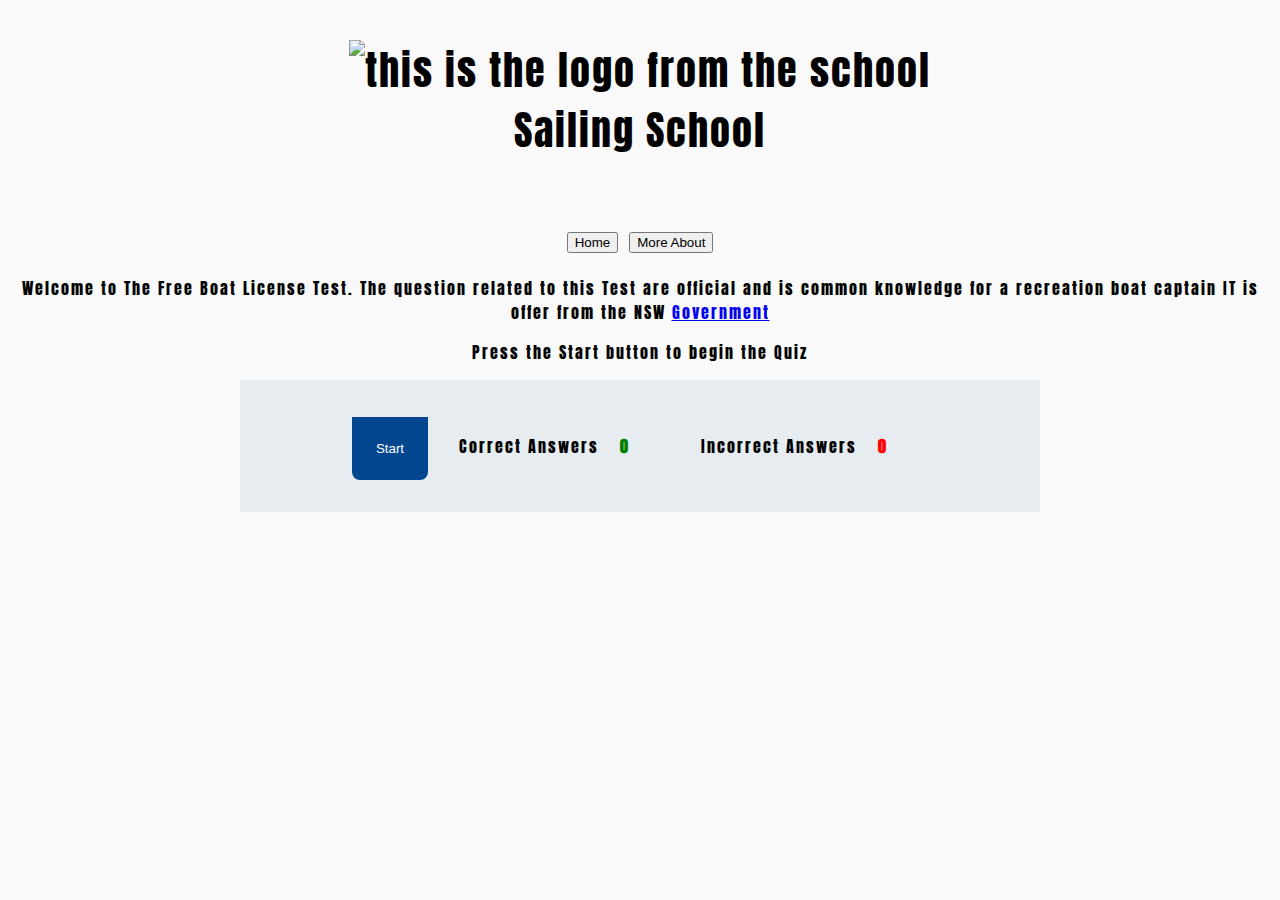
==== index.html @ 5c35fd0a "add classe to botton Next" ====
<!DOCTYPE html>
<html lang="en">
<head>
    <meta charset="UTF-8">
    <meta name="viewport" content="width=device-width, initial-scale=1.0">
    <!-- Meta tags for search eng. -->
    <meta name="description" content="Boat License">
    <meta name="keywords" content="sailing, boat,learn boating ">
    <!-- Favicon free sorce https://icons8.com/ -->
    <link rel="icon"  sizes="32x32" href="./assets/images/icons8_32.png">
    <link rel="icon" sizes="16x16" href="./assets/images/icons8_16.png">
    <!-- Font Anton from Google Fonts -->
    <link rel="stylesheet" href="./assets/css/styles.css">
    <link rel="preconnect" href="https://fonts.googleapis.com">
    <link rel="preconnect" href="https://fonts.gstatic.com" crossorigin>
    <link href="https://fonts.googleapis.com/css2?family=Anton&display=swap" rel="stylesheet">
    <!-- Sorce Fount awsome for bottons -->
    <link rel="stylesheet" href="https://use.fontawesome.com/releases/v5.7.2/css/all.css" integrity="sha384-fnmOCqbTlWIlj8LyTjo7mOUStjsKC4pOpQbqyi7RrhN7udi9RwhKkMHpvLbHG9Sr" crossorigin="anonymous">
    <title>Quizz Boat License</title>
</head>
<body>
  <header>
    <figure>
        <img src="./assets/images/logo.png" alt="this is the logo from the school" width="200" height="200">
        <figcaption>Sailing School</figcaption>
    </figure>
    <nav>
        <button>Home</button>
        <button>More About</button>
    </nav>
  </header>

  
    <aside id="start-container" class="">
        <p>Welcome to The Free Boat License Test. The question related to this Test are official and is common knowledge for a recreation boat captain IT is offer from the NSW <a href="https://www.nsw.gov.au" target="_blank">Government</a> </p>
        <p>Press the Start button to begin the Quiz</p>
    </aside>

    <main>
        <section id="question-container" class="hide">
            <div id="question">QUESTION</div>
                <div id="andswer-buttons" class="btn-grid">
                    <button class="q-btn">Answer1</button>
                    <button class="q-btn">Answer2</button>
                    <button class="q-btn">Answer3</button>
                </div>
        </section>
        <section id="controls">
            <button id="start-btn" class="start-btn">Start</button>
            <button id="next-btn" class="move-btn hide">Next</button>
            <p class="scores">Correct Answers <span id="score">0</span></p>
            <p class="scores">Incorrect Answers <span id="incorrect">0</span></p>
        </section>
    
    </main>
  
  <footer>

  </footer>
  <script src="./assets/js/script.js"></script>  
</body>
</html>
---- assets/css/styles.css ----
/* --------- Global style */
body{
    font-family: "Anton", sans-serif;
    letter-spacing:  2px;
    background-color: #f9f9f9;
    text-align: center;
    margin: 0;  
}


/* --------- Heading */

header {
font-size: 2.5rem;
}

/* --------- Game layout */

section {
    background-color: #E6ECF0;
    box-sizing: border-box;
    margin-left: auto;
    margin-right: auto;
    padding: 1%;
    margin-top: 15px;
    width: 800px;
    max-width: 90%;S
    display: grid;
    grid-template-columns: repeat(2, auto);
}

.q-btn{
 padding: 1.5rem;
 background-color: #70b5ff; 
 color: white;
 border: none;
 border-radius:  0 0 0.5rem 0.5rem;  
}
.move-btn{
padding: 1.5rem;
 background-color: #024690; 
 color: white;
 border: none;
 border-radius:  0 0 0.5rem 0.5rem;  
}
.start-btn{
    padding: 1.5rem;
     background-color: #024690; 
     color: white;
     border: none;
     border-radius:  0 0 0.5rem 0.5rem;  
    }

span {
    padding: 0 15px;
}
.hide{
    display: none;
}
#score {
    color: green;
    font-weight: bold;
}

#incorrect {
    color: red;
    font-weight: bold;
}

.scores {
    display: inline-block;
    padding: 25px;
}

/* --------- Buttons */


/* --------- Media queries */

@media (max-width: 414px) {
    .controls-area {
        width: 100%;
    }

    .btn--big {
        margin: 0 10px;
        padding: 5px;
        border: 5px solid;
        width: 50px;
        height: 50px;
        font-size: 1.5rem;
    }

    .btn--big::after {
        font-size: 0.6rem;
        left: -0.7rem;
    }

    .question-area {
        padding: 10% 0;
        width: 100%;
    }

    .question-area span {
        padding: 0;
    }

    .answer-message {
        display: block;
    }

    #answer-box {
        display: block;
        margin: 0 auto;
    }
    .btn--gray {
        margin-top: 0;
    }

    .score-area {
        width: 100%;
    }

    .scores {
        margin: 0.5em auto;
        display: block;
        padding: 5px;
    }

    .heading {
        font-size: 2rem;
    }
}

@media (max-width: 320px) {
    .game-area {
        height: 70vh;
    }

    .controls-area {
        width: 75%;
        margin: 10px auto;
    }

    .btn--big {
        margin: 10px 10px;
    }
    .question-area {
        padding: 10px 0;
    }

}
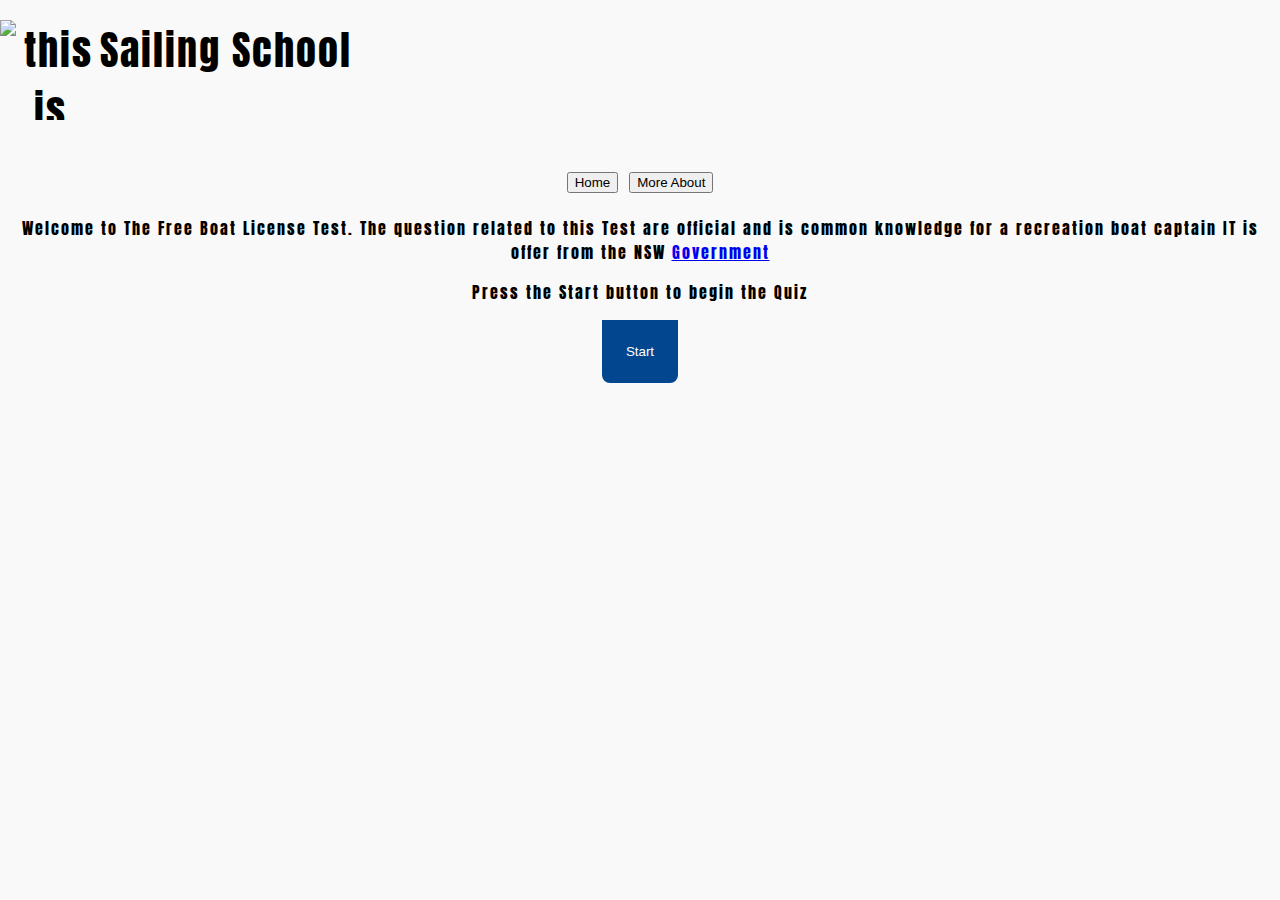
==== commit b57a7d8f: "add more question to cycle true" ====
--- a/index.html
+++ b/index.html
@@ -21,7 +21,7 @@
 <body>
   <header>
     <figure>
-        <img src="./assets/images/logo.png" alt="this is the logo from the school" width="200" height="200">
+        <img src="./assets/images/logo.png" alt="this is the logo from the school" width="100" height="100">
         <figcaption>Sailing School</figcaption>
     </figure>
     <nav>
@@ -31,23 +31,23 @@
   </header>
 
   
-    <aside id="start-container" class="">
+    <aside id="start-container">
         <p>Welcome to The Free Boat License Test. The question related to this Test are official and is common knowledge for a recreation boat captain IT is offer from the NSW <a href="https://www.nsw.gov.au" target="_blank">Government</a> </p>
         <p>Press the Start button to begin the Quiz</p>
     </aside>
 
     <main>
         <section id="question-container" class="hide">
-            <div id="question">QUESTION</div>
-                <div id="andswer-buttons" class="btn-grid">
-                    <button class="q-btn">Answer1</button>
-                    <button class="q-btn">Answer2</button>
-                    <button class="q-btn">Answer3</button>
+            <div id="question"></div>
+                <div id="answer-buttons" class="btn-grid">
+                    <!-- <button class="btn">AN</button>
+                    <button class="btn">AN</button>
+                    <button class="btn">AN</button> -->
                 </div>
         </section>
-        <section id="controls">
-            <button id="start-btn" class="start-btn">Start</button>
-            <button id="next-btn" class="move-btn hide">Next</button>
+        <button id="start-btn" class="start-btn">Start</button>
+        <section id="controls" class="hide">
+            <button id="next-btn" class="move-btn">Next</button>
             <p class="scores">Correct Answers <span id="score">0</span></p>
             <p class="scores">Incorrect Answers <span id="incorrect">0</span></p>
         </section>
--- a/assets/css/styles.css
+++ b/assets/css/styles.css
@@ -14,6 +14,17 @@
 font-size: 2.5rem;
 }
 
+figure {
+    display: flex;
+    margin-block-start: 0.5em;
+    margin-block-end: 0.5em;
+    margin-inline-start: auto;
+    margin-inline-end: auto;
+    figcaption{
+        /* display:none; */
+    }
+}
+
 /* --------- Game layout */
 
 section {
@@ -24,12 +35,20 @@
     padding: 1%;
     margin-top: 15px;
     width: 800px;
-    max-width: 90%;S
+    max-width: 90%;
+    
+}
+.btn-grid{
     display: grid;
     grid-template-columns: repeat(2, auto);
+    gap: 10px;
+    margin: 20px 0;
+}
+.btn:hover{
+    background-color: #5087c1;
 }
 
-.q-btn{
+.btn{
  padding: 1.5rem;
  background-color: #70b5ff; 
  color: white;
@@ -78,7 +97,7 @@
 /* --------- Media queries */
 
 @media (max-width: 414px) {
-    .controls-area {
+    .controls {
         width: 100%;
     }
 
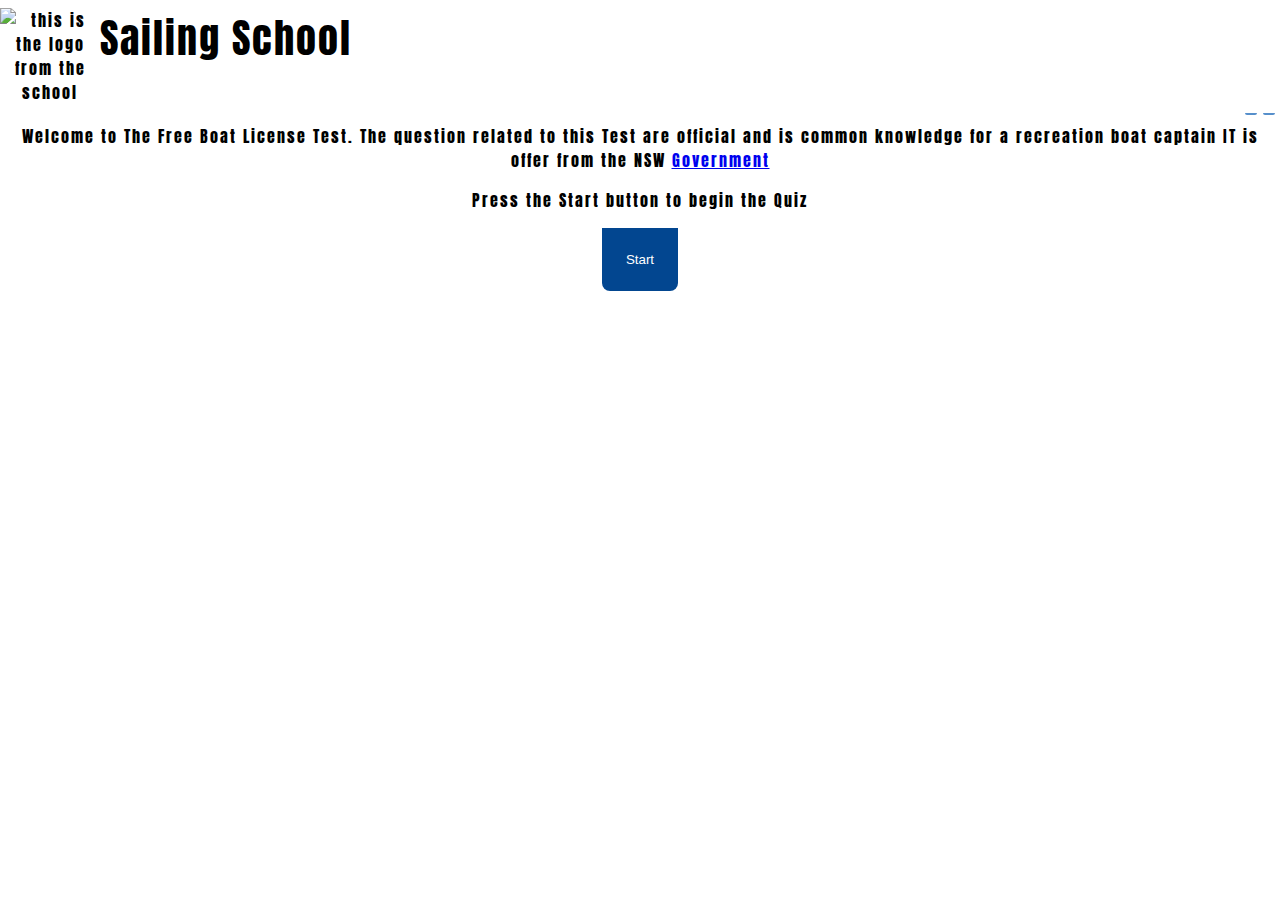
==== commit 8dc23fc4: "tite up files and code" ====
--- a/index.html
+++ b/index.html
@@ -18,6 +18,7 @@
     <link rel="stylesheet" href="https://use.fontawesome.com/releases/v5.7.2/css/all.css" integrity="sha384-fnmOCqbTlWIlj8LyTjo7mOUStjsKC4pOpQbqyi7RrhN7udi9RwhKkMHpvLbHG9Sr" crossorigin="anonymous">
     <title>Quizz Boat License</title>
 </head>
+
 <body>
   <header>
     <figure>
@@ -25,12 +26,11 @@
         <figcaption>Sailing School</figcaption>
     </figure>
     <nav>
-        <button>Home</button>
-        <button>More About</button>
+        <button><a href="./index.html"><i class="fa fa-home" aria-hidden="true"></i></a> </button>
+        <button> <a href="https://www.mendezmarine.co.uk/assets/advice-paper-prep-for-your-YM-exam.pdf" target="_blank"><i class="fa fa-question-circle" aria-hidden="true"></i></a></button>
     </nav>
   </header>
 
-  
     <aside id="start-container">
         <p>Welcome to The Free Boat License Test. The question related to this Test are official and is common knowledge for a recreation boat captain IT is offer from the NSW <a href="https://www.nsw.gov.au" target="_blank">Government</a> </p>
         <p>Press the Start button to begin the Quiz</p>
@@ -40,9 +40,6 @@
         <section id="question-container" class="hide">
             <div id="question"></div>
                 <div id="answer-buttons" class="btn-grid">
-                    <!-- <button class="btn">AN</button>
-                    <button class="btn">AN</button>
-                    <button class="btn">AN</button> -->
                 </div>
         </section>
         <button id="start-btn" class="start-btn">Start</button>
@@ -53,10 +50,6 @@
         </section>
     
     </main>
-  
-  <footer>
-
-  </footer>
   <script src="./assets/js/script.js"></script>  
 </body>
 </html>--- a/assets/css/styles.css
+++ b/assets/css/styles.css
@@ -2,17 +2,18 @@
 body{
     font-family: "Anton", sans-serif;
     letter-spacing:  2px;
-    background-color: #f9f9f9;
+    /* background-color: #f9f9f9; */
     text-align: center;
     margin: 0;  
+    position: absolute;
+    top: 0;
+    width: 100%;
+    height: 100%;
+    background-color: (0, 0, 0, 0.5);
 }
 
 
 /* --------- Heading */
-
-header {
-font-size: 2.5rem;
-}
 
 figure {
     display: flex;
@@ -21,8 +22,24 @@
     margin-inline-start: auto;
     margin-inline-end: auto;
     figcaption{
-        /* display:none; */
+        font-size: 2.5rem;;
     }
+}
+nav{
+   position:absolute ;
+    top: 95px;
+    right: 5px;
+  button{
+ background-color: #568fcb; 
+ color: white;
+ border: none;
+ border-radius:  0 0 0.5rem 0.5rem;  
+  }
+
+  a{
+   text-decoration:none;
+   color: inherit; 
+  }
 }
 
 /* --------- Game layout */
@@ -69,7 +86,6 @@
      border: none;
      border-radius:  0 0 0.5rem 0.5rem;  
     }
-
 span {
     padding: 0 15px;
 }
@@ -90,82 +106,3 @@
     display: inline-block;
     padding: 25px;
 }
-
-/* --------- Buttons */
-
-
-/* --------- Media queries */
-
-@media (max-width: 414px) {
-    .controls {
-        width: 100%;
-    }
-
-    .btn--big {
-        margin: 0 10px;
-        padding: 5px;
-        border: 5px solid;
-        width: 50px;
-        height: 50px;
-        font-size: 1.5rem;
-    }
-
-    .btn--big::after {
-        font-size: 0.6rem;
-        left: -0.7rem;
-    }
-
-    .question-area {
-        padding: 10% 0;
-        width: 100%;
-    }
-
-    .question-area span {
-        padding: 0;
-    }
-
-    .answer-message {
-        display: block;
-    }
-
-    #answer-box {
-        display: block;
-        margin: 0 auto;
-    }
-    .btn--gray {
-        margin-top: 0;
-    }
-
-    .score-area {
-        width: 100%;
-    }
-
-    .scores {
-        margin: 0.5em auto;
-        display: block;
-        padding: 5px;
-    }
-
-    .heading {
-        font-size: 2rem;
-    }
-}
-
-@media (max-width: 320px) {
-    .game-area {
-        height: 70vh;
-    }
-
-    .controls-area {
-        width: 75%;
-        margin: 10px auto;
-    }
-
-    .btn--big {
-        margin: 10px 10px;
-    }
-    .question-area {
-        padding: 10px 0;
-    }
-
-}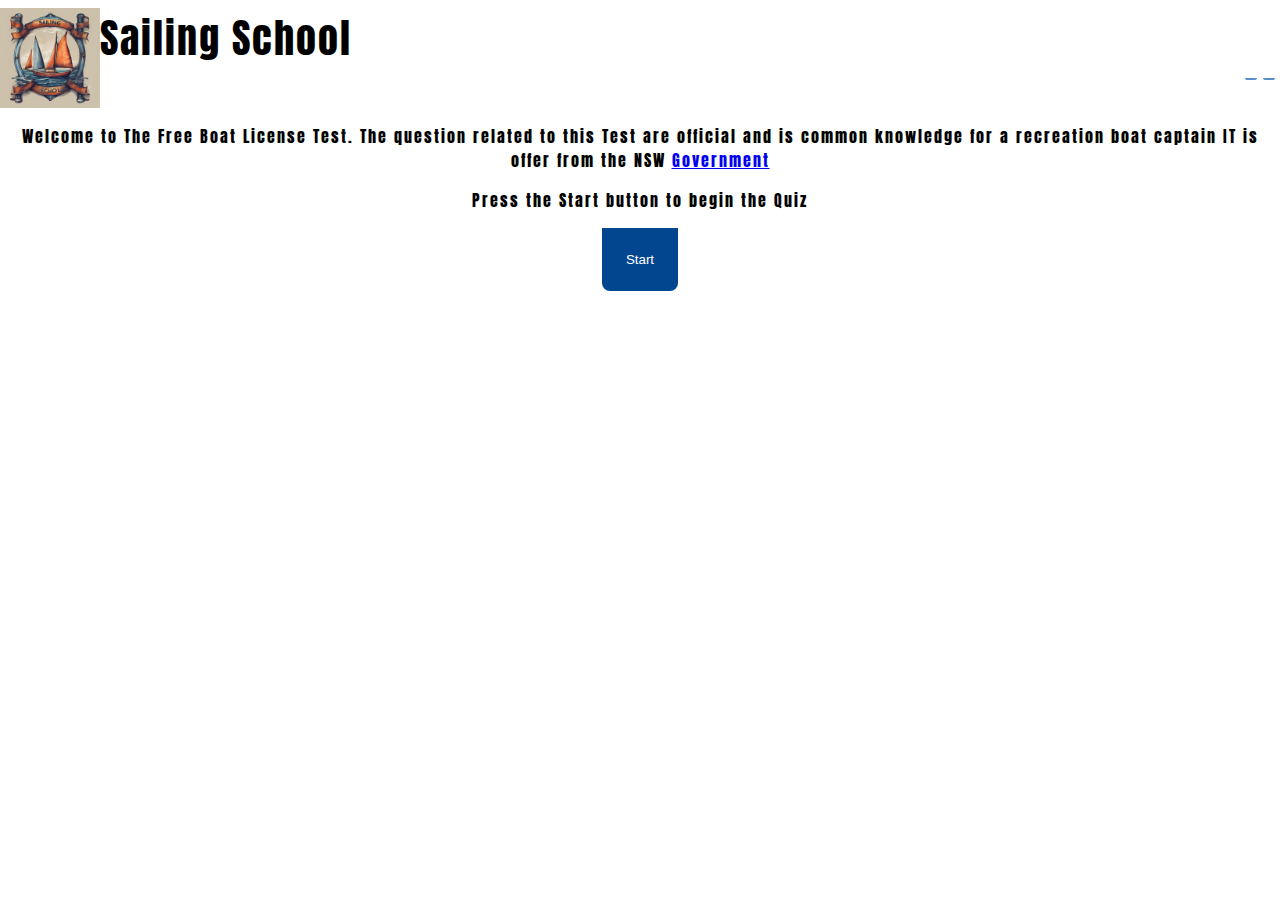
==== commit 9e881f2d: "but from win11 but jpeg to UPERCASE convert image to webp" ====
--- a/index.html
+++ b/index.html
@@ -22,14 +22,14 @@
 <body>
   <header>
     <figure>
-        <img src="./assets/images/logo.png" alt="this is the logo from the school" width="100" height="100">
+        <img src="./assets/images/logo.webp" alt="this is the logo from the school" width="100" height="100">
         <figcaption>Sailing School</figcaption>
     </figure>
     <nav>
         <button><a href="./index.html"><i class="fa fa-home" aria-hidden="true"></i></a> </button>
         <button> <a href="https://www.mendezmarine.co.uk/assets/advice-paper-prep-for-your-YM-exam.pdf" target="_blank"><i class="fa fa-question-circle" aria-hidden="true"></i></a></button>
     </nav>
-  </header>
+    </header>
 
     <aside id="start-container">
         <p>Welcome to The Free Boat License Test. The question related to this Test are official and is common knowledge for a recreation boat captain IT is offer from the NSW <a href="https://www.nsw.gov.au" target="_blank">Government</a> </p>
@@ -39,8 +39,8 @@
     <main>
         <section id="question-container" class="hide">
             <div id="question"></div>
-                <div id="answer-buttons" class="btn-grid">
-                </div>
+            <div id="answer-buttons" class="btn-grid">
+            </div>
         </section>
         <button id="start-btn" class="start-btn">Start</button>
         <section id="controls" class="hide">
--- a/assets/css/styles.css
+++ b/assets/css/styles.css
@@ -2,7 +2,6 @@
 body{
     font-family: "Anton", sans-serif;
     letter-spacing:  2px;
-    /* background-color: #f9f9f9; */
     text-align: center;
     margin: 0;  
     position: absolute;
@@ -11,7 +10,6 @@
     height: 100%;
     background-color: (0, 0, 0, 0.5);
 }
-
 
 /* --------- Heading */
 
@@ -25,9 +23,10 @@
         font-size: 2.5rem;;
     }
 }
+
 nav{
    position:absolute ;
-    top: 95px;
+    top: 60px;
     right: 5px;
   button{
  background-color: #568fcb; 
@@ -55,12 +54,14 @@
     max-width: 90%;
     
 }
+
 .btn-grid{
     display: grid;
     grid-template-columns: repeat(2, auto);
     gap: 10px;
     margin: 20px 0;
 }
+
 .btn:hover{
     background-color: #5087c1;
 }
@@ -72,6 +73,7 @@
  border: none;
  border-radius:  0 0 0.5rem 0.5rem;  
 }
+
 .move-btn{
 padding: 1.5rem;
  background-color: #024690; 
@@ -79,6 +81,7 @@
  border: none;
  border-radius:  0 0 0.5rem 0.5rem;  
 }
+
 .start-btn{
     padding: 1.5rem;
      background-color: #024690; 
@@ -86,12 +89,15 @@
      border: none;
      border-radius:  0 0 0.5rem 0.5rem;  
     }
+
 span {
     padding: 0 15px;
 }
+
 .hide{
     display: none;
 }
+
 #score {
     color: green;
     font-weight: bold;
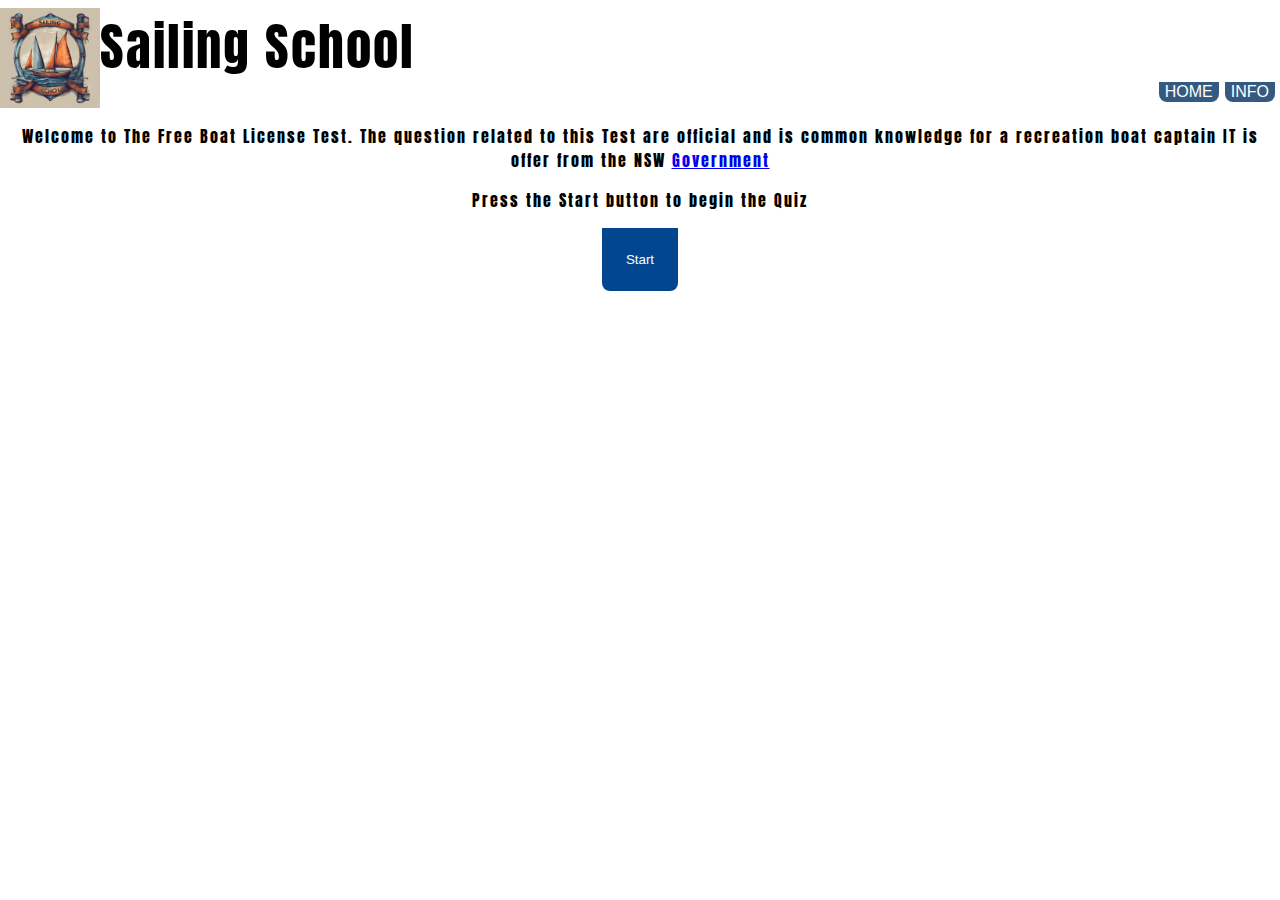
==== commit 1405caed: "fix link in home and info" ====
--- a/index.html
+++ b/index.html
@@ -26,8 +26,8 @@
         <figcaption>Sailing School</figcaption>
     </figure>
     <nav>
-        <button><a href="./index.html"><i class="fa fa-home" aria-hidden="true"></i></a> </button>
-        <button> <a href="https://www.mendezmarine.co.uk/assets/advice-paper-prep-for-your-YM-exam.pdf" target="_blank"><i class="fa fa-question-circle" aria-hidden="true"></i></a></button>
+        <button type="button home"><a href="./index.html"><i class="fa fa-home" aria-hidden="true"></i> HOME</a></button>
+        <button type="button info"> <a href="https://www.mendezmarine.co.uk/assets/advice-paper-prep-for-your-YM-exam.pdf" target="_blank"><i class="fa fa-question-circle" aria-hidden="true"></i>INFO</a></button>
     </nav>
     </header>
 
--- a/assets/css/styles.css
+++ b/assets/css/styles.css
@@ -1,4 +1,5 @@
 /* --------- Global style */
+
 body{
     font-family: "Anton", sans-serif;
     letter-spacing:  2px;
@@ -8,7 +9,6 @@
     top: 0;
     width: 100%;
     height: 100%;
-    background-color: (0, 0, 0, 0.5);
 }
 
 /* --------- Heading */
@@ -20,26 +20,27 @@
     margin-inline-start: auto;
     margin-inline-end: auto;
     figcaption{
-        font-size: 2.5rem;;
+        font-size: 3.2em;
     }
 }
 
 nav{
    position:absolute ;
-    top: 60px;
+    top: 78px;
     right: 5px;
-  button{
- background-color: #568fcb; 
- color: white;
- border: none;
- border-radius:  0 0 0.5rem 0.5rem;  
   }
 
-  a{
-   text-decoration:none;
-   color: inherit; 
+  nav button{
+    background-color: #355a81; 
+    color:white;
+    border: none;
+    border-radius:  0 0 0.5rem 0.5rem; 
+    font-size:1em;
   }
-}
+  nav a{
+    text-decoration:none;
+    color: inherit; 
+   } 
 
 /* --------- Game layout */
 
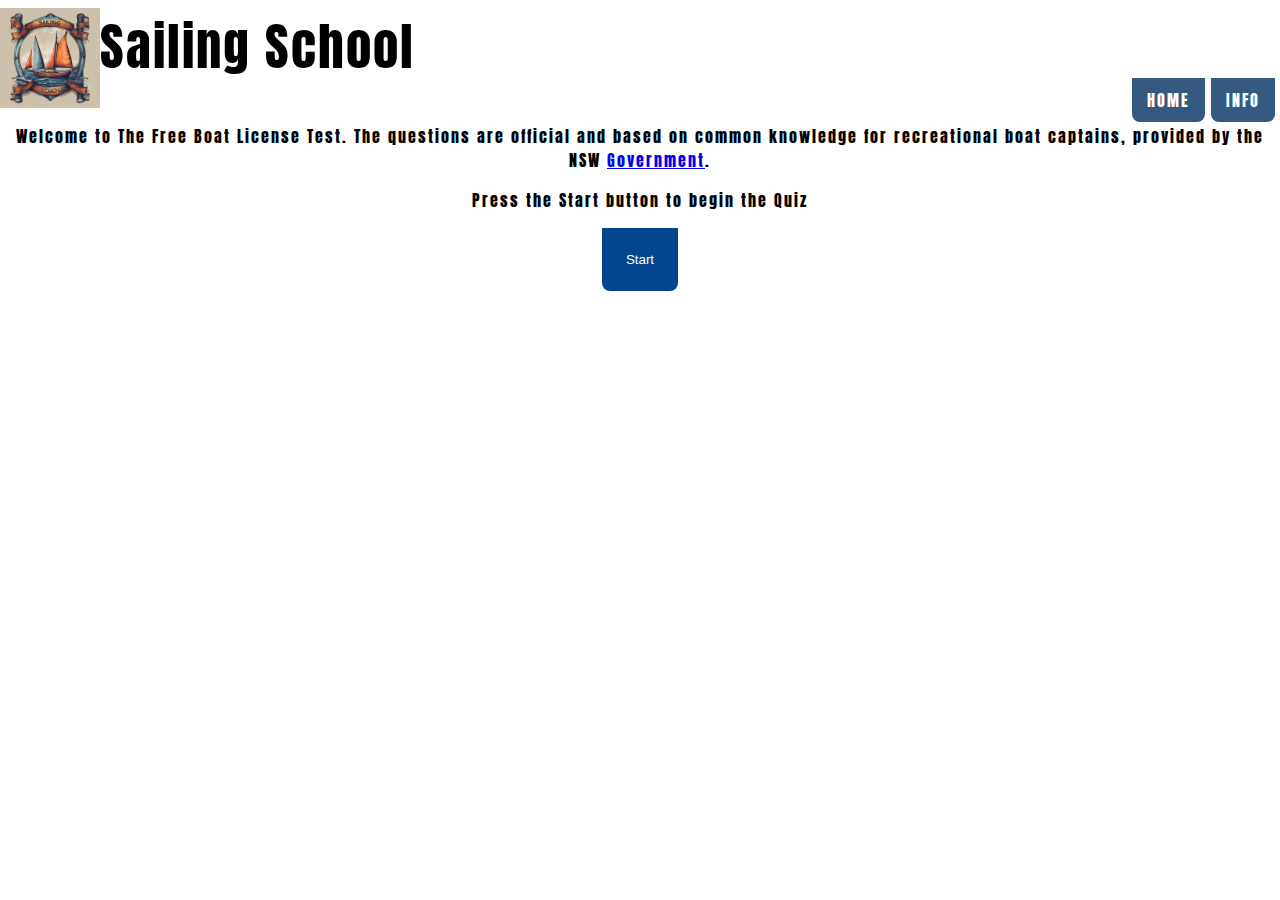
==== commit da6a4e5c: "Essentials Assessment Result in Script CS And Html" ====
--- a/index.html
+++ b/index.html
@@ -3,53 +3,67 @@
 <head>
     <meta charset="UTF-8">
     <meta name="viewport" content="width=device-width, initial-scale=1.0">
-    <!-- Meta tags for search eng. -->
+    <!-- Meta tags for search engines -->
     <meta name="description" content="Boat License">
-    <meta name="keywords" content="sailing, boat,learn boating ">
-    <!-- Favicon free sorce https://icons8.com/ -->
-    <link rel="icon"  sizes="32x32" href="./assets/images/icons8_32.png">
+    <meta name="keywords" content="sailing, boat, learn boating">
+    <!-- Favicon -->
+    <link rel="icon" sizes="32x32" href="./assets/images/icons8_32.png">
     <link rel="icon" sizes="16x16" href="./assets/images/icons8_16.png">
     <!-- Font Anton from Google Fonts -->
     <link rel="stylesheet" href="./assets/css/styles.css">
     <link rel="preconnect" href="https://fonts.googleapis.com">
     <link rel="preconnect" href="https://fonts.gstatic.com" crossorigin>
     <link href="https://fonts.googleapis.com/css2?family=Anton&display=swap" rel="stylesheet">
-    <!-- Sorce Fount awsome for bottons -->
+    <!-- Font Awesome -->
     <link rel="stylesheet" href="https://use.fontawesome.com/releases/v5.7.2/css/all.css" integrity="sha384-fnmOCqbTlWIlj8LyTjo7mOUStjsKC4pOpQbqyi7RrhN7udi9RwhKkMHpvLbHG9Sr" crossorigin="anonymous">
-    <title>Quizz Boat License</title>
+    <title>Quiz Boat License</title>
 </head>
-
 <body>
-  <header>
-    <figure>
-        <img src="./assets/images/logo.webp" alt="this is the logo from the school" width="100" height="100">
-        <figcaption>Sailing School</figcaption>
-    </figure>
-    <nav>
-        <button type="button home"><a href="./index.html"><i class="fa fa-home" aria-hidden="true"></i> HOME</a></button>
-        <button type="button info"> <a href="https://www.mendezmarine.co.uk/assets/advice-paper-prep-for-your-YM-exam.pdf" target="_blank"><i class="fa fa-question-circle" aria-hidden="true"></i>INFO</a></button>
-    </nav>
+    <header>
+        <figure>
+            <img src="./assets/images/logo.webp" alt="Sailing School Logo" width="100" height="100">
+            <figcaption>Sailing School</figcaption>
+        </figure>
+        <nav>
+            <a href="./index.html" class="button"><i class="fa fa-home" aria-hidden="true"></i> HOME</a>
+            <a href="https://www.mendezmarine.co.uk/assets/advice-paper-prep-for-your-YM-exam.pdf" target="_blank" class="button"><i class="fa fa-question-circle" aria-hidden="true"></i> INFO</a>
+        </nav>
     </header>
 
     <aside id="start-container">
-        <p>Welcome to The Free Boat License Test. The question related to this Test are official and is common knowledge for a recreation boat captain IT is offer from the NSW <a href="https://www.nsw.gov.au" target="_blank">Government</a> </p>
+        <p>Welcome to The Free Boat License Test. The questions are official and based on common knowledge for recreational boat captains, provided by the NSW <a href="https://www.nsw.gov.au" target="_blank">Government</a>.</p>
         <p>Press the Start button to begin the Quiz</p>
     </aside>
 
     <main>
+        <section id="timer-container" class="hide">
+            <p id="timer">30 seconds left</p>
+        </section>
+
+        <section id="feedback-container" class="hide">
+            <p id="feedback"></p>
+        </section>
+
         <section id="question-container" class="hide">
             <div id="question"></div>
-            <div id="answer-buttons" class="btn-grid">
-            </div>
+            <div id="answer-buttons" class="btn-grid"></div>
+            <button id="hint-btn" class="hint-btn hide">Get a Hint</button>
         </section>
+
         <button id="start-btn" class="start-btn">Start</button>
+
         <section id="controls" class="hide">
             <button id="next-btn" class="move-btn">Next</button>
-            <p class="scores">Correct Answers <span id="score">0</span></p>
-            <p class="scores">Incorrect Answers <span id="incorrect">0</span></p>
+            <p class="scores">Correct Answers: <span id="score">0</span></p>
+            <p class="scores">Incorrect Answers: <span id="incorrect">0</span></p>
         </section>
-    
+
+        <section id="review-container" class="hide">
+            <h2>Review Your Incorrect Answers</h2>
+            <ul id="review-list"></ul>
+        </section>
     </main>
-  <script src="./assets/js/script.js"></script>  
+
+    <script src="./assets/js/script.js"></script>
 </body>
 </html>--- a/assets/css/styles.css
+++ b/assets/css/styles.css
@@ -1,10 +1,10 @@
 /* --------- Global style */
 
-body{
+body {
     font-family: "Anton", sans-serif;
-    letter-spacing:  2px;
+    letter-spacing: 2px;
     text-align: center;
-    margin: 0;  
+    margin: 0;
     position: absolute;
     top: 0;
     width: 100%;
@@ -19,28 +19,32 @@
     margin-block-end: 0.5em;
     margin-inline-start: auto;
     margin-inline-end: auto;
-    figcaption{
-        font-size: 3.2em;
-    }
 }
 
-nav{
-   position:absolute ;
+figure figcaption {
+    font-size: 3.2em;
+}
+
+nav {
+    position: absolute;
     top: 78px;
     right: 5px;
-  }
+}
 
-  nav button{
-    background-color: #355a81; 
-    color:white;
+nav .button {
+    display: inline-block;
+    background-color: #355a81;
+    color: white;
     border: none;
-    border-radius:  0 0 0.5rem 0.5rem; 
-    font-size:1em;
-  }
-  nav a{
-    text-decoration:none;
-    color: inherit; 
-   } 
+    border-radius: 0 0 0.5rem 0.5rem;
+    font-size: 1em;
+    padding: 10px 15px;
+    text-decoration: none;
+}
+
+nav .button:hover {
+    background-color: #5087c1;
+}
 
 /* --------- Game layout */
 
@@ -53,49 +57,48 @@
     margin-top: 15px;
     width: 800px;
     max-width: 90%;
-    
 }
 
-.btn-grid{
+.btn-grid {
     display: grid;
     grid-template-columns: repeat(2, auto);
     gap: 10px;
     margin: 20px 0;
 }
 
-.btn:hover{
+.btn:hover {
     background-color: #5087c1;
 }
 
-.btn{
- padding: 1.5rem;
- background-color: #70b5ff; 
- color: white;
- border: none;
- border-radius:  0 0 0.5rem 0.5rem;  
+.btn {
+    padding: 1.5rem;
+    background-color: #70b5ff;
+    color: white;
+    border: none;
+    border-radius: 0 0 0.5rem 0.5rem;
 }
 
-.move-btn{
-padding: 1.5rem;
- background-color: #024690; 
- color: white;
- border: none;
- border-radius:  0 0 0.5rem 0.5rem;  
+.move-btn {
+    padding: 1.5rem;
+    background-color: #024690;
+    color: white;
+    border: none;
+    border-radius: 0 0 0.5rem 0.5rem;
 }
 
-.start-btn{
+.start-btn {
     padding: 1.5rem;
-     background-color: #024690; 
-     color: white;
-     border: none;
-     border-radius:  0 0 0.5rem 0.5rem;  
-    }
+    background-color: #024690;
+    color: white;
+    border: none;
+    border-radius: 0 0 0.5rem 0.5rem;
+}
 
 span {
     padding: 0 15px;
 }
 
-.hide{
+.hide {
     display: none;
 }
 
@@ -113,3 +116,34 @@
     display: inline-block;
     padding: 25px;
 }
+
+/* Timer Section */
+
+#timer-container {
+    font-size: 1.5rem;
+    color: #355a81;
+    margin-top: 10px;
+}
+
+/* Feedback Section */
+
+#feedback-container {
+    font-size: 1.2rem;
+    color: #355a81;
+    margin-top: 10px;
+    text-align: center;
+}
+
+@media (max-width: 768px) {
+    nav {
+        position: relative;
+        top: auto;
+        right: auto;
+        text-align: center;
+    }
+
+    nav .button {
+        display: block;
+        margin: 5px auto;
+    }
+}
